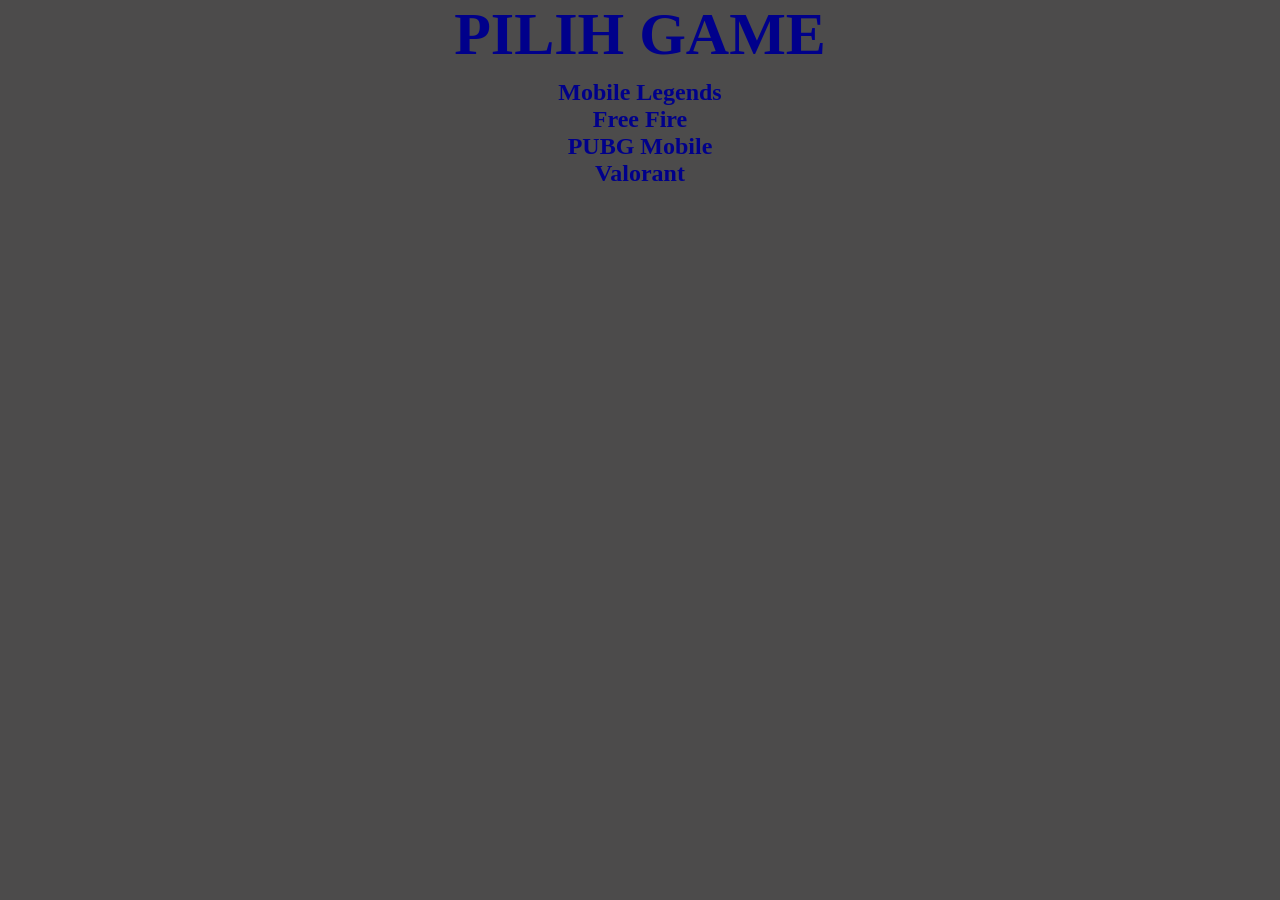
==== game.html @ de3de498 "Add files via upload" ====
<!DOCTYPE html>
<html>
<head>
    <title>Pilih Game - MAS YO STORE</title>
    <meta name="viewport" content="width=device-width, initial-scale=1.0">
    <link rel="stylesheet" href="style.css">
</head>

<body>

    <h1>PILIH GAME</h1>

    <div class="game-list">

        <div class="game-card">
            <h2>Mobile Legends</h2>
        </div>

        <div class="game-card">
            <h2>Free Fire</h2>
        </div>

        <div class="game-card">
            <h2>PUBG Mobile</h2>
        </div>

        <div class="game-card">
            <h2>Valorant</h2>
        </div>

    </div>

</body>
</html>
---- style.css ----
* {
    box-sizing: border-box;
    margin: 0;
    padding: 0;
}

body {
    background-color: rgb(76, 75, 75);
    color: darkblue;
    margin: 0;
    text-align: center;
}

h1 {
    font-size: clamp(30px, 8vw, 60px);
    margin-bottom: 10px;
}

p {
    font-size: clamp(16px, 5vw, 35px);
}

button {
    background-color: blue;
    font-size: 18px;
    color: white;
    padding: 15px 30px;
    border: none;
    border-radius: 10px;
    cursor: pointer;
}

img {
    width: 300px;
    max-width: 100%;
    height: auto;
}

/* NAVBAR */

.navbar {
    width: 100%;
    background-color: #181818;
    border-bottom: 1px solid #333;
}

.navbar-container {
    width: 90%;
    max-width: 1200px;
    min-height: 70px;
    margin: auto;

    display: flex;
    align-items: center;
    justify-content: space-between;
}

.logo {
    display: flex;
    align-items: center;
    gap: 10px;

    color: white;
    text-decoration: none;

    font-size: 22px;
    font-weight: bold;
}

.logo img {
    width: 45px;
    height: 45px;
    object-fit: contain;
}

/* MENU PC */

.menu {
    display: flex;
    align-items: center;
    gap: 30px;
}

.menu a {
    color: white;
    text-decoration: none;
    font-size: 16px;
}

/* HAMBURGER */

.menu-button {
    display: none;

    width: 45px;
    height: 45px;

    background: transparent;
    border: none;
    padding: 0;

    cursor: pointer;

    flex-direction: column;
    justify-content: center;
    align-items: center;

    gap: 5px;
}

.menu-button span {
    display: block;
    width: 26px;
    height: 3px;

    background-color: white;
    border-radius: 999px;

    transition: all 0.35s ease;
}

/* CONTENT */

main {
    text-align: center;
    padding: 50px 20px;
}

main h1 {
    font-size: clamp(30px, 8vw, 70px);
}

main p {
    font-size: clamp(16px, 5vw, 30px);
    margin: 15px 0;
}


/* ========================= */
/*        TAMPILAN HP        */
/* ========================= */

@media (max-width: 600px) {

    .navbar-container {
        flex-wrap: wrap;
    }

    .menu-button {
        display: flex;
    }

    /* MENU HP */

    .menu {
        width: 100%;

        flex-direction: column;
        align-items: center;

        gap: 15px;

        max-height: 0;
        opacity: 0;
        overflow: hidden;

        padding: 0;

        transition:
            max-height 0.4s ease,
            opacity 0.3s ease,
            padding 0.4s ease;
    }

    /* MENU TERBUKA */

    .menu.active {
        max-height: 300px;
        opacity: 1;
        padding: 15px 0;
    }

    /* TULISAN MENU */

    .menu a {
        font-size: 14px;

        opacity: 0;
        transform: translateY(-10px);

        transition:
            opacity 0.3s ease,
            transform 0.3s ease;
    }

    /* TULISAN MUNCUL */

    .menu.active a {
        opacity: 1;
        transform: translateY(0);
    }

    /* MUNCUL SATU-SATU */

    .menu.active a:nth-child(1) {
        transition-delay: 0.1s;
    }

    .menu.active a:nth-child(2) {
        transition-delay: 0.2s;
    }

    .menu.active a:nth-child(3) {
        transition-delay: 0.3s;
    }

    .menu.active a:nth-child(4) {
        transition-delay: 0.4s;
    }
}


/* ========================= */
/*       HAMBURGER → X       */
/* ========================= */

.menu-button.active span:nth-child(1) {
    transform: translateY(8px) rotate(45deg);
}

.menu-button.active span:nth-child(2) {
    opacity: 0;
    transform: scale(0);
}

.menu-button.active span:nth-child(3) {
    transform: translateY(-8px) rotate(-45deg);

/* GAME LIST */

.game-list {
    display: grid;
    grid-template-columns: repeat(2, 1fr);
    gap: 20px;
    max-width: 800px;
    margin: 40px auto;
    padding: 20px;
}

.game-card {
    background-color: #181818;
    color: white;
    padding: 40px 20px;
    border-radius: 15px;
}
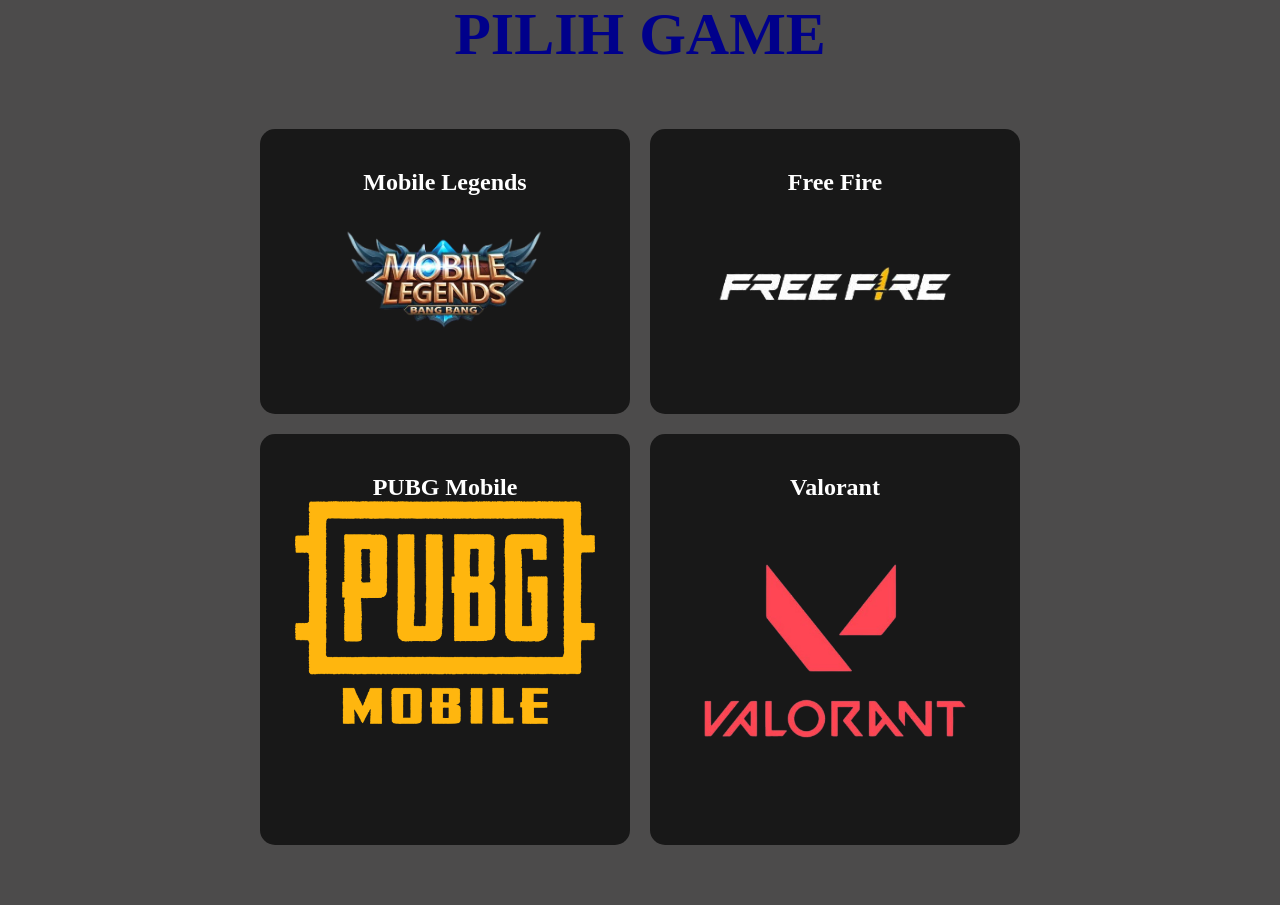
==== commit ce17c4fb: "Add files via upload" ====
--- a/game.html
+++ b/game.html
@@ -14,18 +14,22 @@
 
         <div class="game-card">
             <h2>Mobile Legends</h2>
+            <img src="logo ml.png" alt="logo ml">
         </div>
 
         <div class="game-card">
             <h2>Free Fire</h2>
+            <img src="logo ff.png" alt="logo ff">
         </div>
 
         <div class="game-card">
             <h2>PUBG Mobile</h2>
+            <img src="logo pubg.png" alt="logo pubg">
         </div>
 
         <div class="game-card">
             <h2>Valorant</h2>
+            <img src="logo valorant.png" alt="logo valorant">
         </div>
 
     </div>
--- a/style.css
+++ b/style.css
@@ -235,6 +235,7 @@
 
 .menu-button.active span:nth-child(3) {
     transform: translateY(-8px) rotate(-45deg);
+}
 
 /* GAME LIST */
 
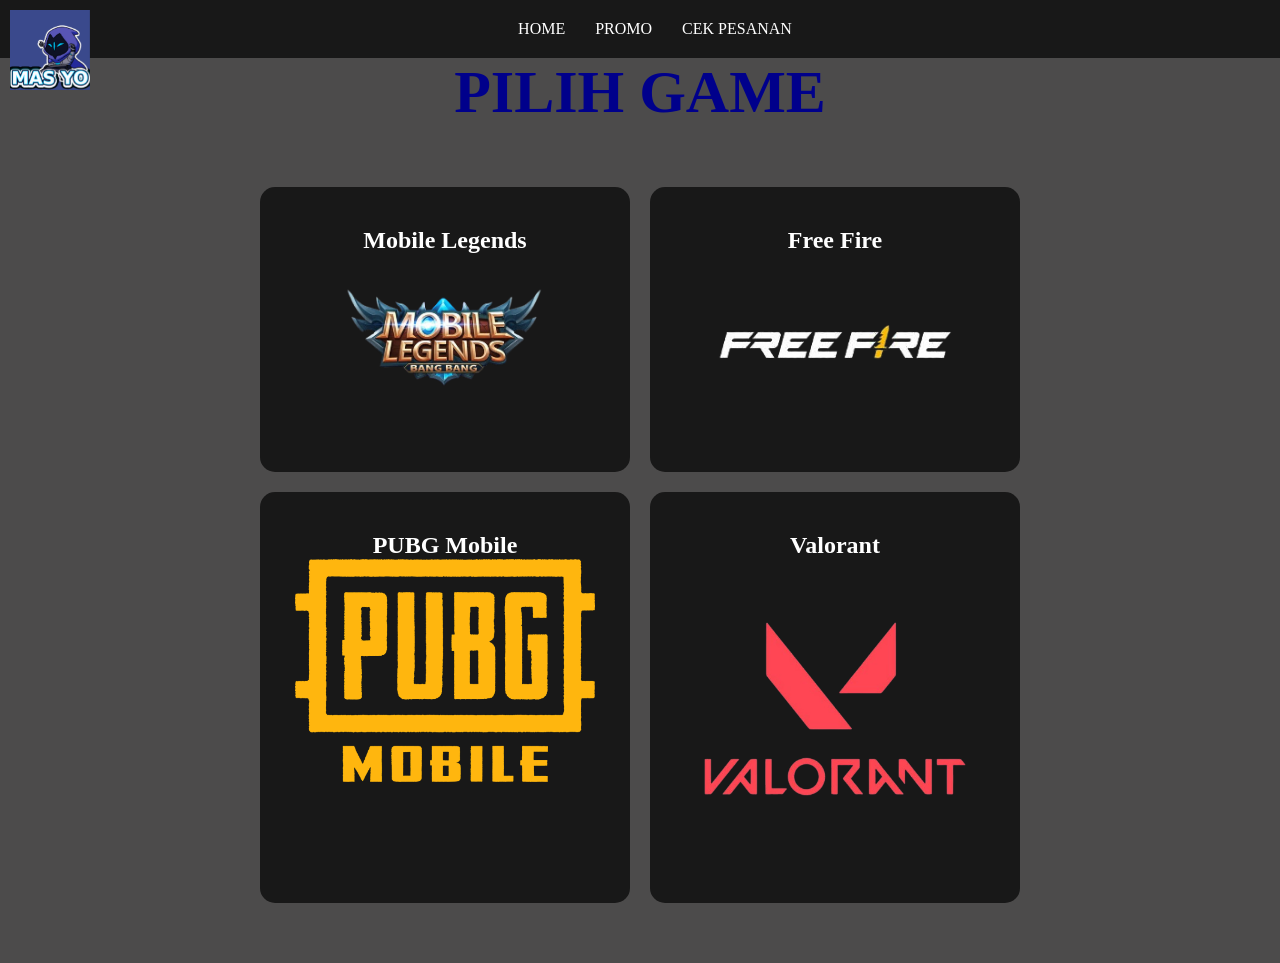
==== commit 6189f57e: "Add files via upload" ====
--- a/game.html
+++ b/game.html
@@ -8,12 +8,21 @@
 
 <body>
 
-    <h1>PILIH GAME</h1>
+    <!-- NAVBAR PEMILIHAN GAME -->
+    <nav class="game-navbar">
+        <a href="#" class="logo"></a>
+        <img src="mas yo store.gif" class="gift-kiri-atas" alt="masyo store">
+        <a href="index.html">HOME</a>
+        <a href="#">PROMO</a>
+        <a href="#">CEK PESANAN</a>
+    </nav>
+
+    <h1> PILIH GAME</h1>
 
     <div class="game-list">
 
         <div class="game-card">
-            <h2>Mobile Legends</h2>
+            <h2>Mobile Legends</h2> 
             <img src="logo ml.png" alt="logo ml">
         </div>
 
--- a/style.css
+++ b/style.css
@@ -133,6 +133,32 @@
 main p {
     font-size: clamp(16px, 5vw, 30px);
     margin: 15px 0;
+}
+
+/* NAVBAR HALAMAN GAME */
+
+.game-navbar {
+    width: 100%;
+    background-color: #181818;
+    padding: 20px;
+    display: flex;
+    justify-content: center;
+    gap: 30px;
+}
+
+.game-navbar a {
+    color: white;
+    text-decoration: none;
+    font-size: 16px;
+}
+
+.gift-kiri-atas {
+    position: fixed;
+    top: 10px;
+    left: 10px;
+    height: 80px;
+    width: 80px;
+    object-fit: contain;
 }
 
 
@@ -253,4 +279,38 @@
     color: white;
     padding: 40px 20px;
     border-radius: 15px;
+}
+
+/* ANIMASI PINDAH HALAMAN */
+
+body {
+    animation: masuk 0.5s ease;
+}
+
+@keyframes masuk {
+    from {
+        opacity: 0;
+        transform: translateY(15px);
+    }
+
+    to {
+        opacity: 1;
+        transform: translateY(0);
+    }
+}
+
+body.keluar {
+    animation: keluar 0.4s ease forwards;
+}
+
+@keyframes keluar {
+    from {
+        opacity: 1;
+        transform: translateY(0);
+    }
+
+    to {
+        opacity: 0;
+        transform: translateY(-15px);
+    }
 }
